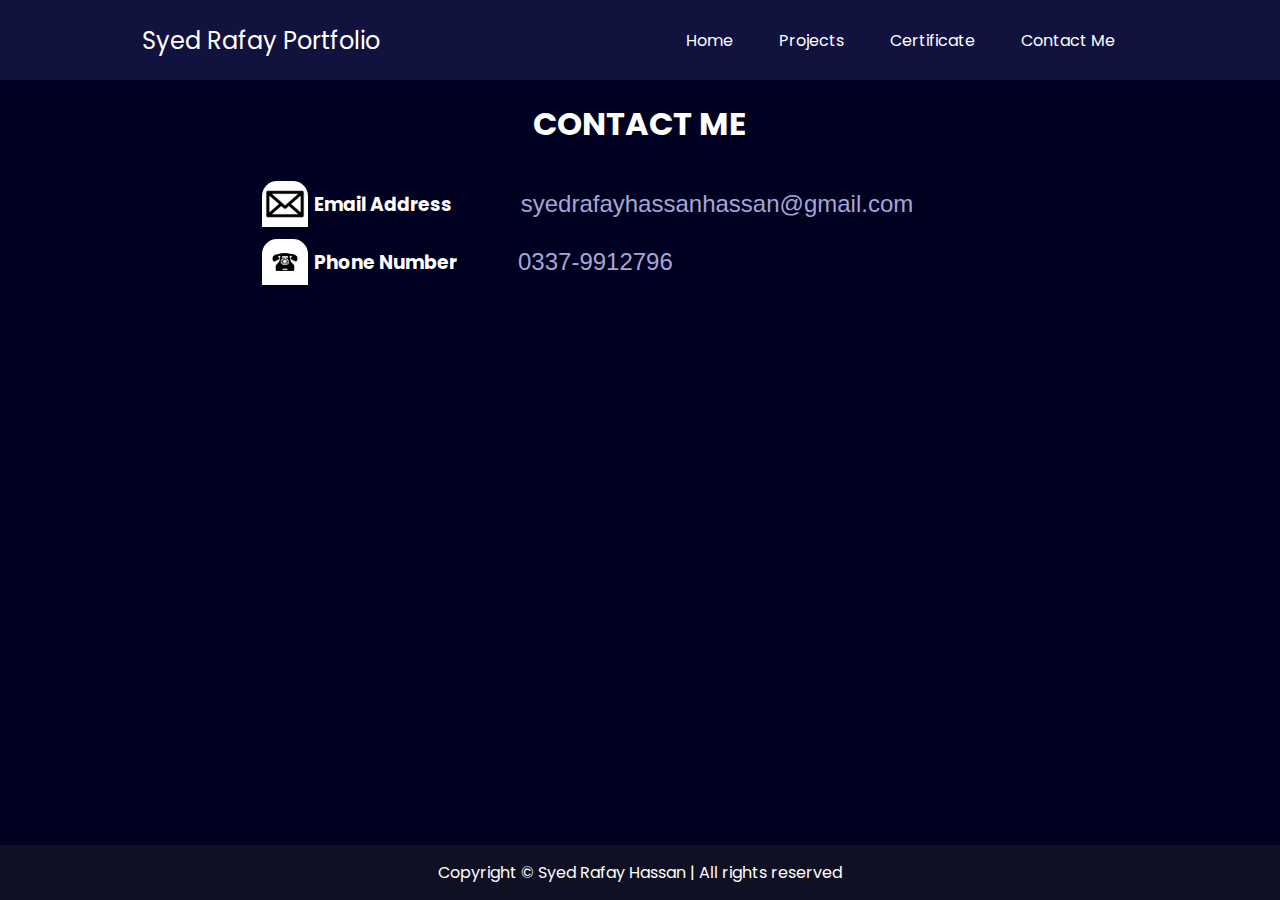
==== contact.html @ 10baab53 "Initial commit" ====
<!DOCTYPE html>
<html lang="en">

<head>
    <meta charset="UTF-8">
    <meta http-equiv="X-UA-Compatible" content="IE=edge">
    <meta name="viewport" content="width=device-width, initial-scale=1.0">
    <link href="https://fonts.googleapis.com/css2?family=Poppins:wght@400;700&display=swap" rel="stylesheet">
    <title>My Projects</title>

    <style>
        * {
            margin: 0;
            padding: 0;
        }

        body {
            background-color: rgb(0, 0, 33);
            color: white;
            font-family: 'Poppins', sans-serif;
        }

        nav {
            display: flex;
            justify-content: space-around;
            align-items: center;
            height: 80px;
            background-color: rgb(18, 18, 62);
        }

        nav ul {
            display: flex;
            justify-content: center;
        }

        nav ul li {
            list-style: none;
            margin: 0 23px;
        }

        nav ul li a {
            text-decoration: none;
            color: white;
        }

        nav ul li a:hover {
            color: rgb(153, 153, 226);
        }

        h1 {
            text-align: center;
            padding-top: 20px;
        }

        .left {
            font-size: 1.5rem;
        }

        .main-container {
            /* border: 2px solid white; */
            margin: 20px auto;
            margin-top: 27px;
        }

        .flex {
            display: flex;
        }

        .flex-column {
            flex-direction: column;
        }

        .bg-red {
            background-color: red;
        }

        .boxes .box-top {
            width: 60vw;
            height: 62vh;
            margin: auto;
        }

        .divs {
            display: flex;
            align-items: center;
            padding: 6px 0;
        }


        .boxes img {
            width: 46px;
            margin: 0 6px;
            border-radius: 15px 15px 0px 0px;
        }

        .input {
            width: 408px;
            margin-left: 61px;
            padding: 9px 0;
            text-align: center;
            outline: none;
            border: 2px 19px 19px px;
            font-size: 24px;
            background: none;
            color: #a6a6d5;
            border: none;
        }

        .input2 {
            text-align: left
        }


        tooltip {
            position: relative;
            display: inline-block;
            border-bottom: 1px dotted black;
        }

        .tooltip .tooltiptext {
            visibility: hidden;
            opacity: 0;
            background-color: #6325e3;
            color: #fff;
            text-align: center;
            border-radius: 6px;
            padding: 5px 0;
            position: absolute;
            z-index: 1;
            width: 120px;
            bottom: 80%;
            left: 70%;
            margin-left: -60px;
            transition: all 1s ease;
        }

        .tooltip .tooltiptext2 {
            bottom: 67%;
            left: 55%;
        }

        .tooltip:hover .tooltiptext {
            visibility: visible;
            opacity: 1;
        }

        footer {
            text-align: center;
            padding: 15px 0;
            background-color: #101024;
            position: absolute;
            bottom: 0;
            margin: auto;
            width: 100%;
        }

        /* Media Query */
        @media only screen and (max-width: 700px) {
            nav {
                flex-direction: column;
                justify-content: center;
                height: 90px;
                margin-bottom: 14px;
            }

            .left {
                font-size: 1rem;
            }

            nav ul {
                flex-wrap: wrap;
            }

            nav ul li {
                list-style: none;
                margin: 2px 4px;
                border: 1px solid white;
                padding: 2px 11px;
            }

            nav ul li a {
                text-decoration: none;
                color: white;
                font-size: 13px;
            }

            .left {
                font-size: 1.2rem;
                margin-top: 18px;
                margin-bottom: 4px;
            }

            .tooltip .tooltiptext {
                bottom: auto;
                left: 80%;
            }

            .tooltip .tooltiptext2 {
                bottom: auto;
                left: 80%;
            }


            .boxes {
                display: block;
            }

            .boxes .box-top {
                height: 30vh;
                margin-top: 18px;
            }

            .divs {
                flex-direction: column;
            }

            .input {
                margin-left: 0;
                width: 317px;
            }

            .input2 {
                text-align: center;
            }
        }
    </style>
</head>

<body>
    <header>
        <nav>
            <div class="left">Syed Rafay Portfolio</div>
            <div class="right">
                <ul>
                    <li><a href="./index.html">Home</a></li>
                    <li><a href="./Projects/project.html">Projects</a></li>
                    <li><a href="./certi.html">Certificate</a></li>
                    <li><a href="./contact.html">Contact Me</a></li>
                </ul>
            </div>
        </nav>
        <h1>CONTACT ME</h1>
    </header>


    <main>
        <div class="main-container flex flex-column">
            <div class=" boxes flex ">
                <div class="box-top">
                    <div class="divs"><img src="email.jpg" alt="">
                        <h3>Email Address</h3>
                        <div class="tooltip">
                            <input type="text" id="myInput" onclick="myFunction()" class="input" name="email"
                                value="syedrafayhassanhassan@gmail.com" readonly>
                            <span class="tooltiptext">click to copy</span>
                        </div>
                    </div>
                    <div class="divs"><img src="phone.jpg" alt="">
                        <h3>Phone Number</h3>
                        <div class="tooltip">
                            <input type="text" id="num" onclick="myFunction2()" class="input input2" name="phone"
                                value="0337-9912796" readonly>
                            <span class="tooltiptext tooltiptext2">click to copy</span>
                        </div>
                    </div>
                </div>
            </div>
        </div>
    </main>

    <footer>Copyright © Syed Rafay Hassan | All rights reserved</footer>


    <script>
        function myFunction() {
            // Get the text field
            let copyText = document.getElementById("myInput");

            // Select the text field
            copyText.select();
            copyText.setSelectionRange(0, 99999); // For mobile devices

            // Copy the text inside the text field
            navigator.clipboard.writeText(copyText.value);

            // Alert the copied text
            alert("Copied the text: " + copyText.value);
        }

        function myFunction2() {
            // Get the text field
            let text = document.getElementById("num");

            // Select the text field
            text.select();
            text.setSelectionRange(0, 99999); // For mobile devices

            // Copy the text inside the text field
            navigator.clipboard.writeText(text.value);

            // Alert the copied text
            alert("Copied the text: " + text.value);
        }
    </script>
</body>

</html>
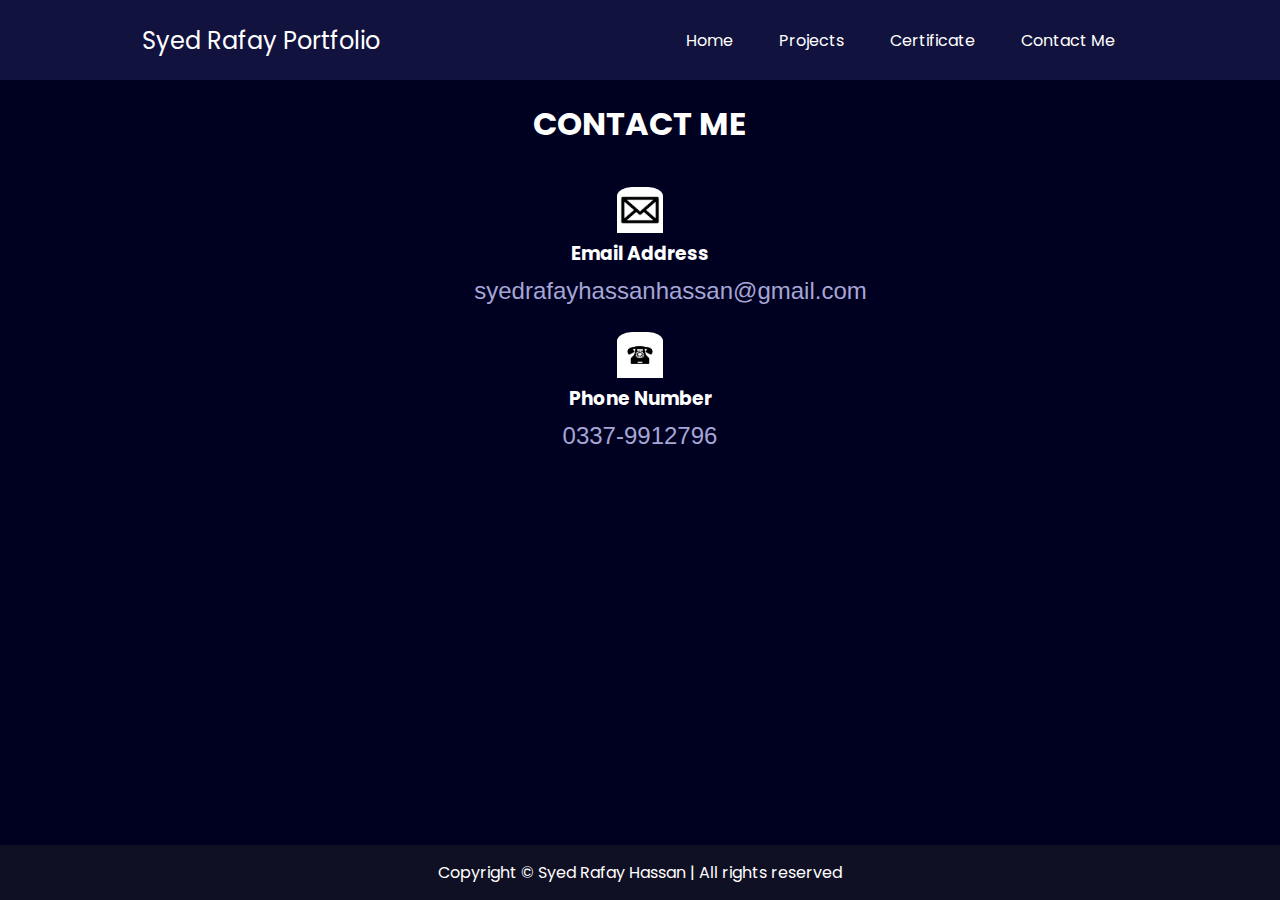
==== commit bd5b393c: "make changes" ====
--- a/contact.html
+++ b/contact.html
@@ -82,15 +82,18 @@
 
         .divs {
             display: flex;
-            align-items: center;
-            padding: 6px 0;
+			padding: 6px 0;
+			flex-direction: column;
+			justify-content: center;
+			align-items: center;
         }
 
 
         .boxes img {
             width: 46px;
-            margin: 0 6px;
-            border-radius: 15px 15px 0px 0px;
+			margin: 0px 6px;
+			border-radius: 15px 15px 0px 0px;
+			padding: 6px 0;
         }
 
         .input {
@@ -104,10 +107,12 @@
             background: none;
             color: #a6a6d5;
             border: none;
+			cursor: pointer;
         }
 
         .input2 {
-            text-align: left
+            text-align: center;
+			margin-left: 0;
         }
 
 
@@ -128,15 +133,15 @@
             position: absolute;
             z-index: 1;
             width: 120px;
-            bottom: 80%;
-            left: 70%;
+            bottom: 71%;
+			left: 72.7%;
             margin-left: -60px;
             transition: all 1s ease;
         }
 
         .tooltip .tooltiptext2 {
-            bottom: 67%;
-            left: 55%;
+			bottom: 56%;
+			left: 61%;
         }
 
         .tooltip:hover .tooltiptext {
@@ -239,7 +244,7 @@
                 </ul>
             </div>
         </nav>
-        <h1>CONTACT ME</h1>
+        <h1 class="contact">CONTACT ME</h1>
     </header>
 
 
